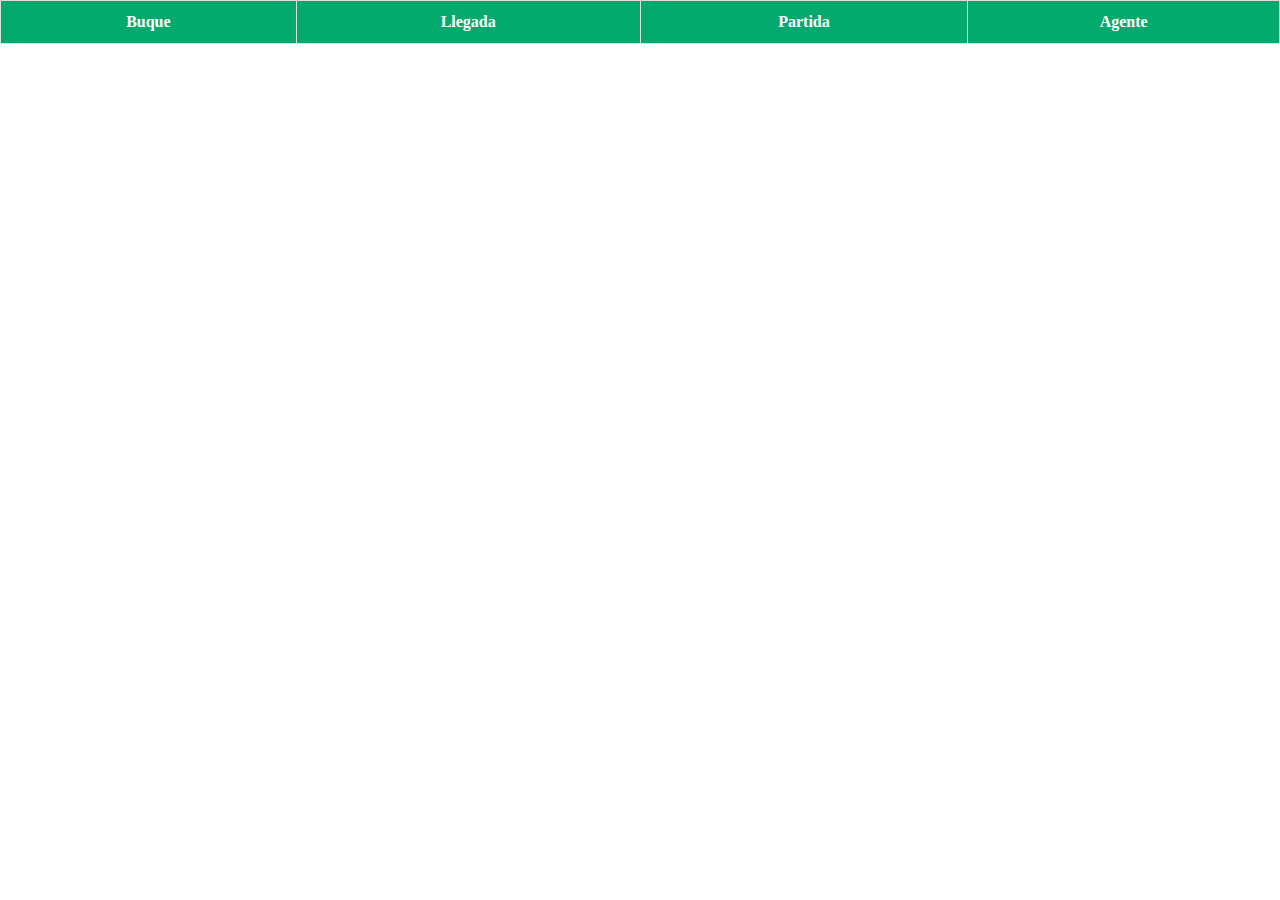
==== public/index.html @ a3d87967 "primer commit" ====
<!DOCTYPE html>
<html lang="en">
<head>
    <meta charset="UTF-8">
    <meta name="viewport" content="width=device-width, initial-scale=1.0">
    <title>PUERTO</title>
    <script src="index.js"></script> 
    <link rel="stylesheet" href="style.css">
</head>
    <body>

        <table>
            <thead>
                <th>Buque</th>
                <th>Llegada</th>
                <th>Partida</th>
                <th>Agente</th>
            </thead>
            <tbody id="buques">

            </tbody>
            
          </table>
 
    </body>
</html>
---- public/style.css ----
html {
    overflow-x: hidden;
}
body {
    margin: 0;
    padding: 0;
    height: 100vh;
    width: 100vw;
    overflow-x: hidden;
}
table {
    width: 100%;
    height: 100%;
    text-align: center;
    border-collapse: collapse;
}

table td, table th {
    border: 1px solid #ddd;
    padding: 10px;
}

table tr:hover {
    background-color: #ddd;
}

table tr:nth-child(even){
    background-color: #f2f2f2;
}

table th {
    padding-top: 12px;
    padding-bottom: 12px;
    text-align: center;
    background-color: #04AA6D;
    color: white;
}

@media only screen and (max-width: 480px) {
    body {
        font-size: 12px;
    }
    table td, table th {
        border: 1px solid #ddd;
        padding: 6px;
    }
}
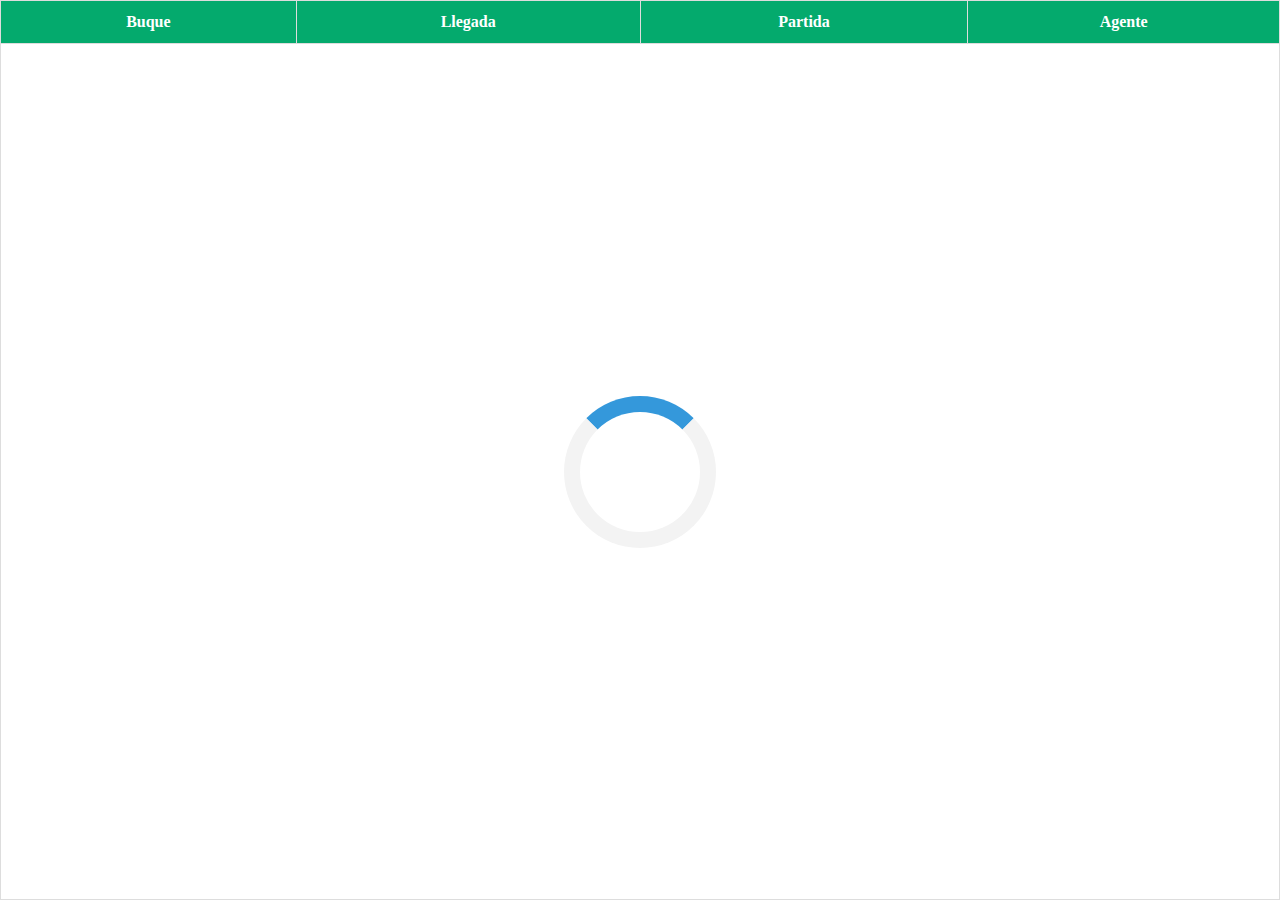
==== commit 28f80aa2: "agregacion de loader" ====
--- a/public/index.html
+++ b/public/index.html
@@ -17,7 +17,11 @@
                 <th>Agente</th>
             </thead>
             <tbody id="buques">
-
+                <tr>
+                    <td colspan="4" style="text-align: -webkit-center;">
+                        <div class="loader"></div>
+                    </td>
+                </tr>
             </tbody>
             
           </table>
--- a/public/style.css
+++ b/public/style.css
@@ -44,4 +44,19 @@
         border: 1px solid #ddd;
         padding: 6px;
     }
-}+}
+
+/*  LOADER  */
+.loader {
+    border: 16px solid #f3f3f3; /* Light grey */
+    border-top: 16px solid #3498db; /* Blue */
+    border-radius: 50%;
+    width: 120px;
+    height: 120px;
+    animation: spin 2s linear infinite;
+  }
+  
+  @keyframes spin {
+    0% { transform: rotate(0deg); }
+    100% { transform: rotate(360deg); }
+  }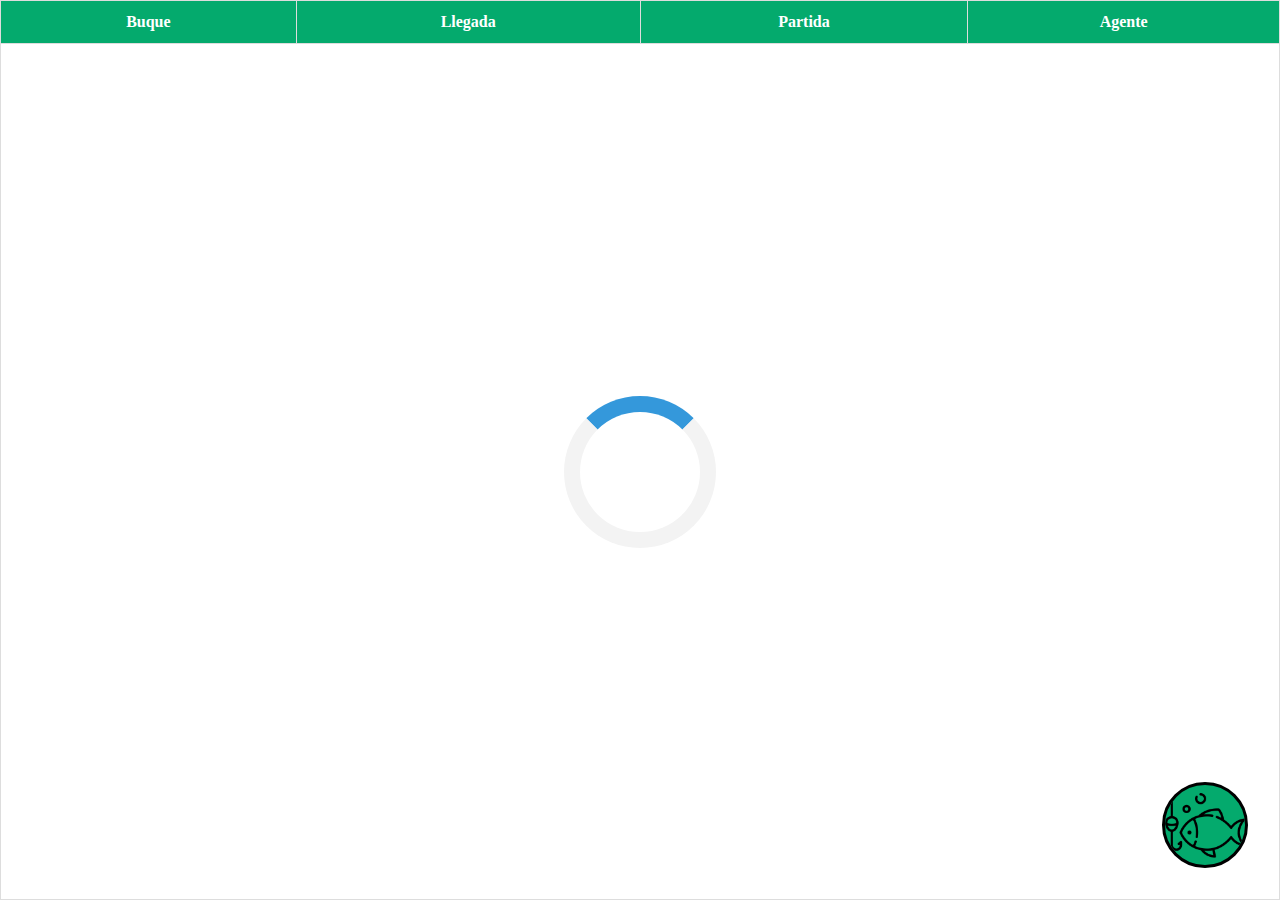
==== commit 0aa3b0d9: "agregacion pesqueros, sin renderizar" ====
--- a/public/index.html
+++ b/public/index.html
@@ -8,6 +8,10 @@
     <link rel="stylesheet" href="style.css">
 </head>
     <body>
+
+        <img src="images/pesca.png" alt="PESQUEROS" class="buques-pesqueros"
+        onclick="buquesPesqueros()"/>
+
 
         <table>
             <thead>
@@ -25,6 +29,5 @@
             </tbody>
             
           </table>
- 
     </body>
 </html>--- a/public/style.css
+++ b/public/style.css
@@ -46,6 +46,27 @@
     }
 }
 
+/* BOTON PESQUEROS  */
+.buques-pesqueros {
+    position: absolute;
+    background-color: #04AA6D;
+    border-radius: 50%;
+    width: 3.5rem;
+    bottom: 0;
+    right: 0;
+    margin: 2rem;
+    cursor: pointer;
+    border: solid #000000;
+}
+
+@media only screen and (min-width: 480px) {
+    .buques-pesqueros {
+        width: 5rem;
+        bottom: 0;
+        right: 0;
+    }
+}
+
 /*  LOADER  */
 .loader {
     border: 16px solid #f3f3f3; /* Light grey */
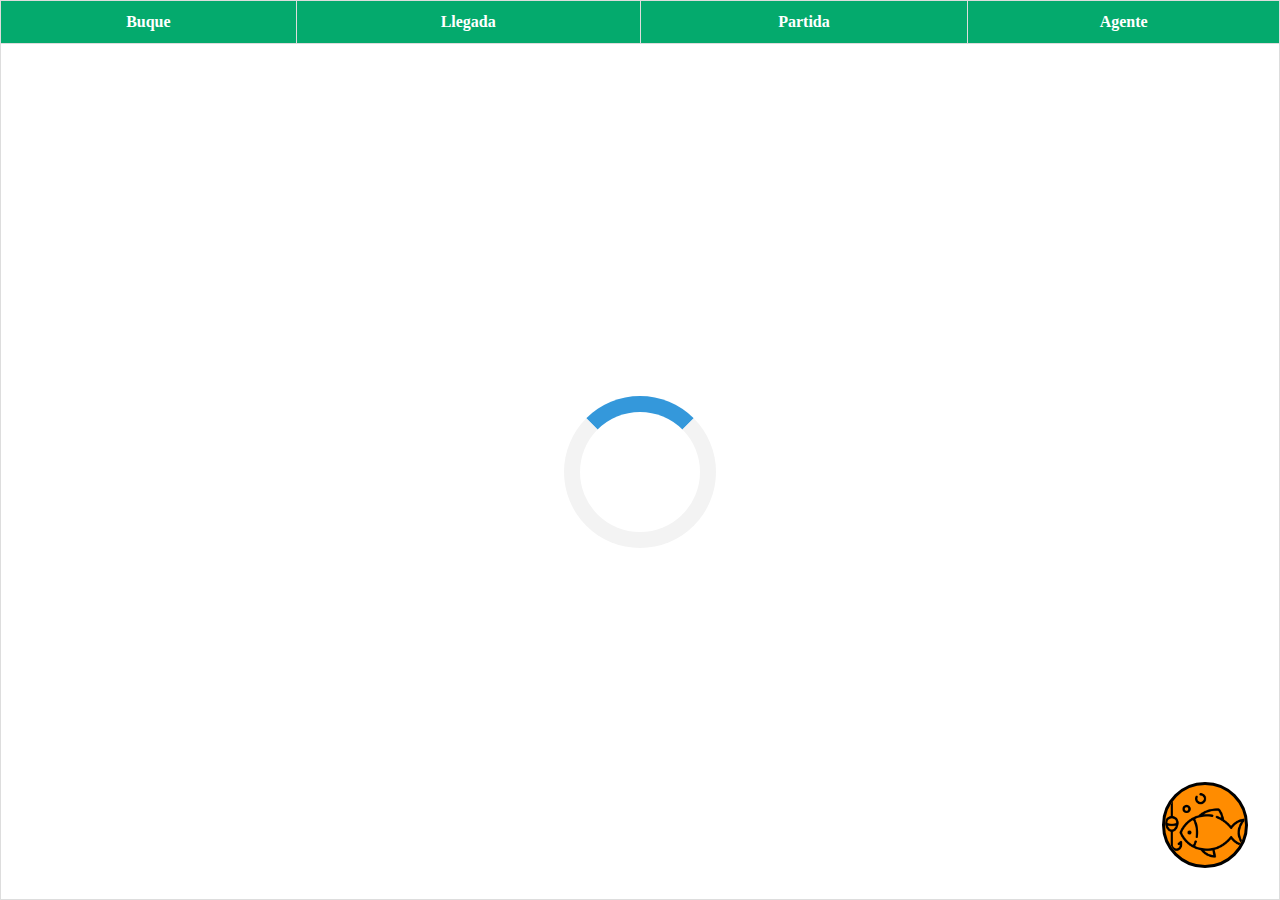
==== commit a2eb1475: "pop up pesqueros" ====
--- a/public/index.html
+++ b/public/index.html
@@ -2,17 +2,17 @@
 <html lang="en">
 <head>
     <meta charset="UTF-8">
+    <meta name="description" content="Recaladas puerto">
     <meta name="viewport" content="width=device-width, initial-scale=1.0">
     <title>PUERTO</title>
-    <script src="index.js"></script> 
+    <script src="index.js" type="module"></script> 
     <link rel="stylesheet" href="style.css">
 </head>
     <body>
 
-        <img src="images/pesca.png" alt="PESQUEROS" class="buques-pesqueros"
-        onclick="buquesPesqueros()"/>
-
-
+        <img src="images/pesca.png" alt="PESQUEROS" id="buques-pesqueros"/>
+        
+        <div id="popUp"></div>
         <table>
             <thead>
                 <th>Buque</th>
--- a/public/style.css
+++ b/public/style.css
@@ -7,6 +7,7 @@
     height: 100vh;
     width: 100vw;
     overflow-x: hidden;
+    z-index: 1;
 }
 table {
     width: 100%;
@@ -47,9 +48,10 @@
 }
 
 /* BOTON PESQUEROS  */
-.buques-pesqueros {
+#buques-pesqueros {
+    z-index: 10;
     position: absolute;
-    background-color: #04AA6D;
+    background-color: darkorange;
     border-radius: 50%;
     width: 3.5rem;
     bottom: 0;
@@ -60,11 +62,46 @@
 }
 
 @media only screen and (min-width: 480px) {
-    .buques-pesqueros {
+    #buques-pesqueros {
         width: 5rem;
         bottom: 0;
         right: 0;
     }
+}
+
+/* POP UP */
+
+#popUp {
+    z-index: -1;
+    position: absolute;
+    display: grid;
+    align-content: center;
+    justify-items: center;
+    width: 100%;
+    height: 100%;
+}
+
+#popUp table tr{
+    background-color: #f58700;
+}
+
+#popUp table tr:nth-child(even){
+    background-color: #c76e00;
+}
+
+/* SALIR */
+#salir {
+    display: flex;
+    justify-content: flex-end;
+    width: 100%;
+}
+#salir p {
+    color: white;
+    background-color: red;
+    border-radius: 50%;
+    padding: 10px;
+    border: solid black;
+    cursor: pointer;
 }
 
 /*  LOADER  */
